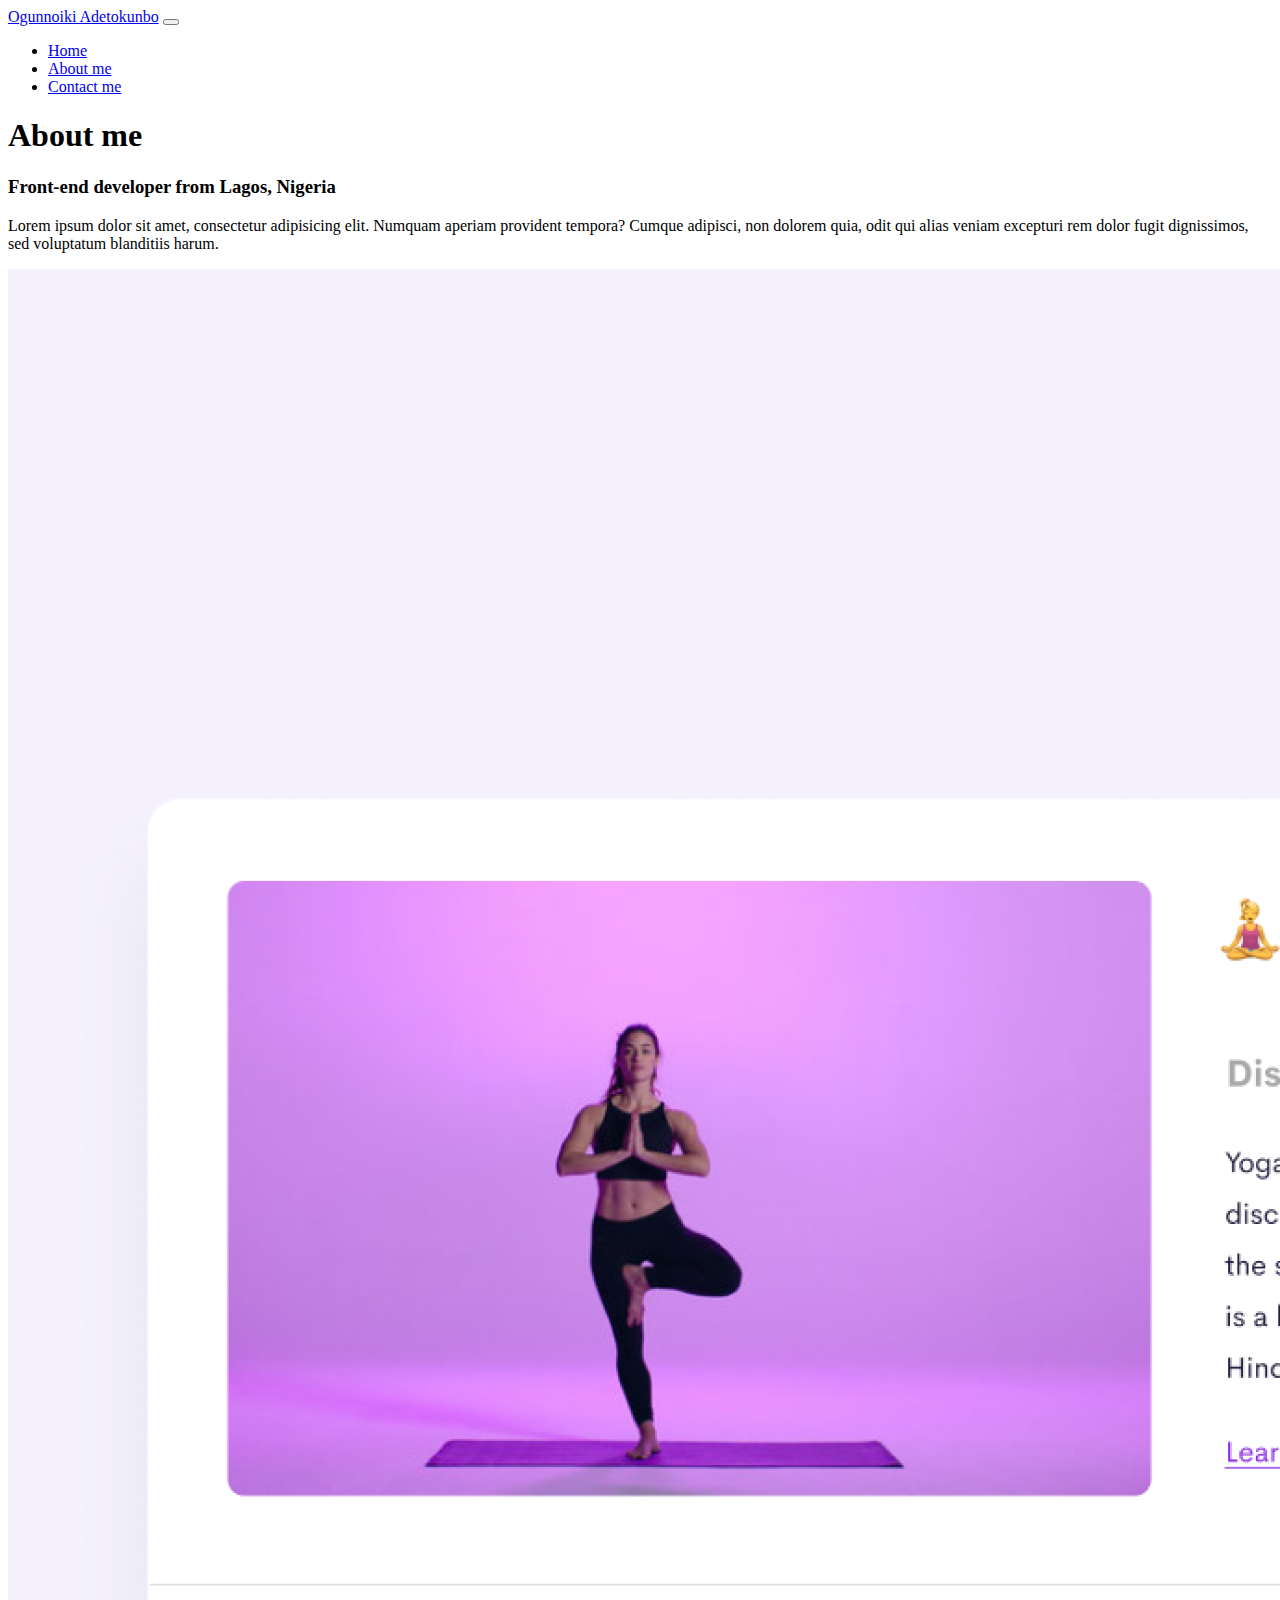
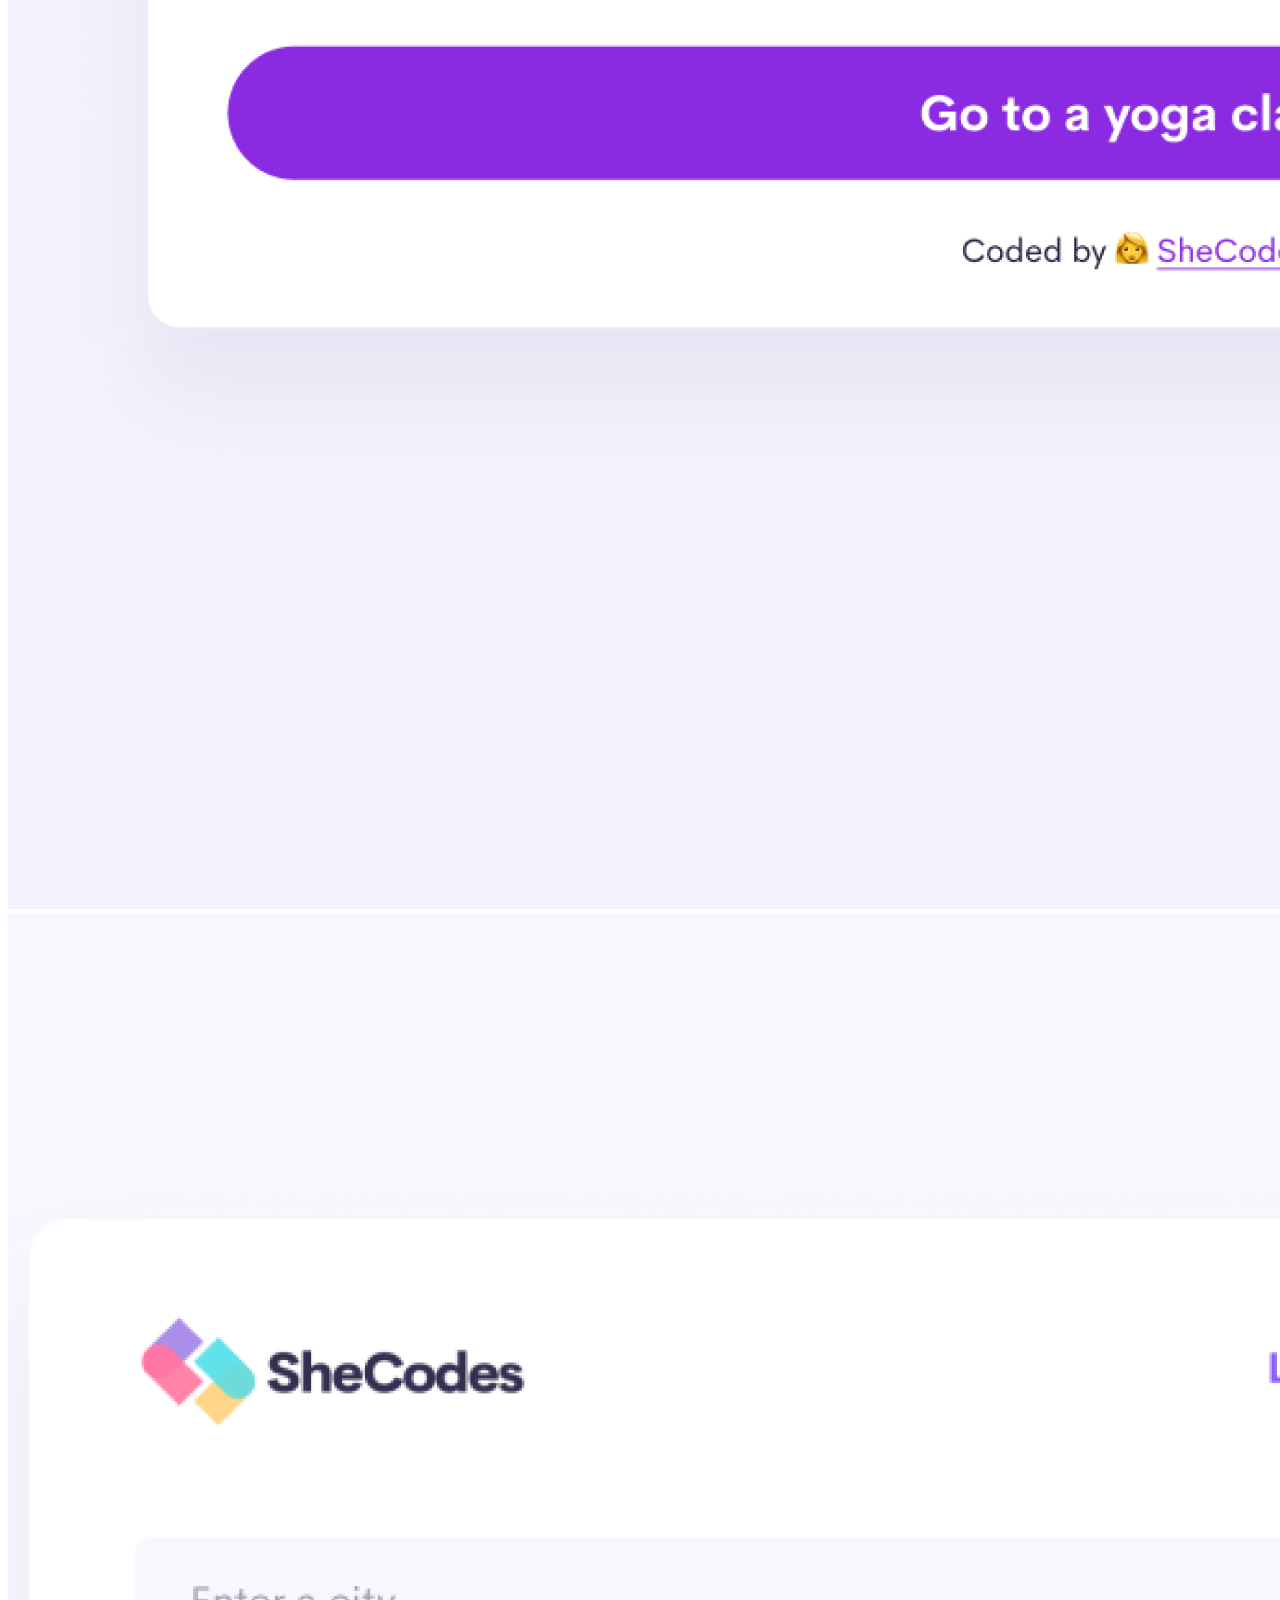
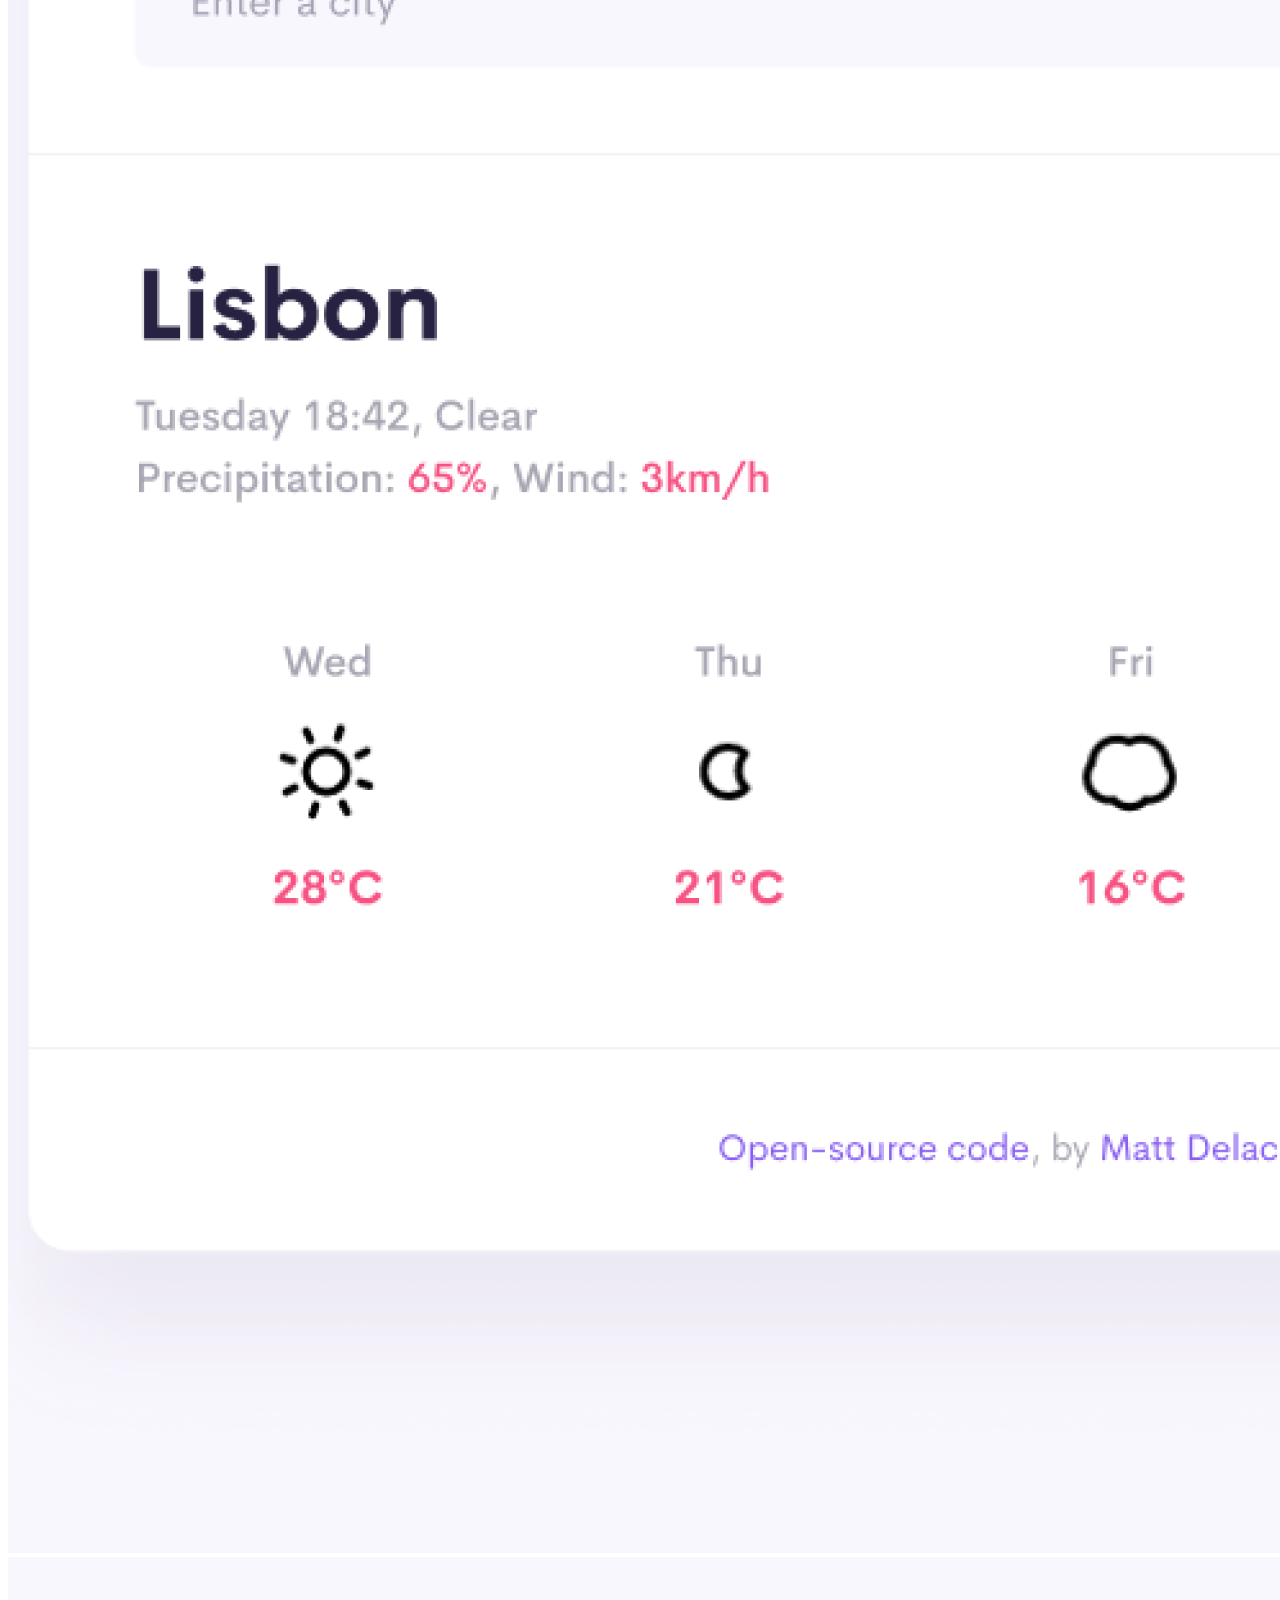
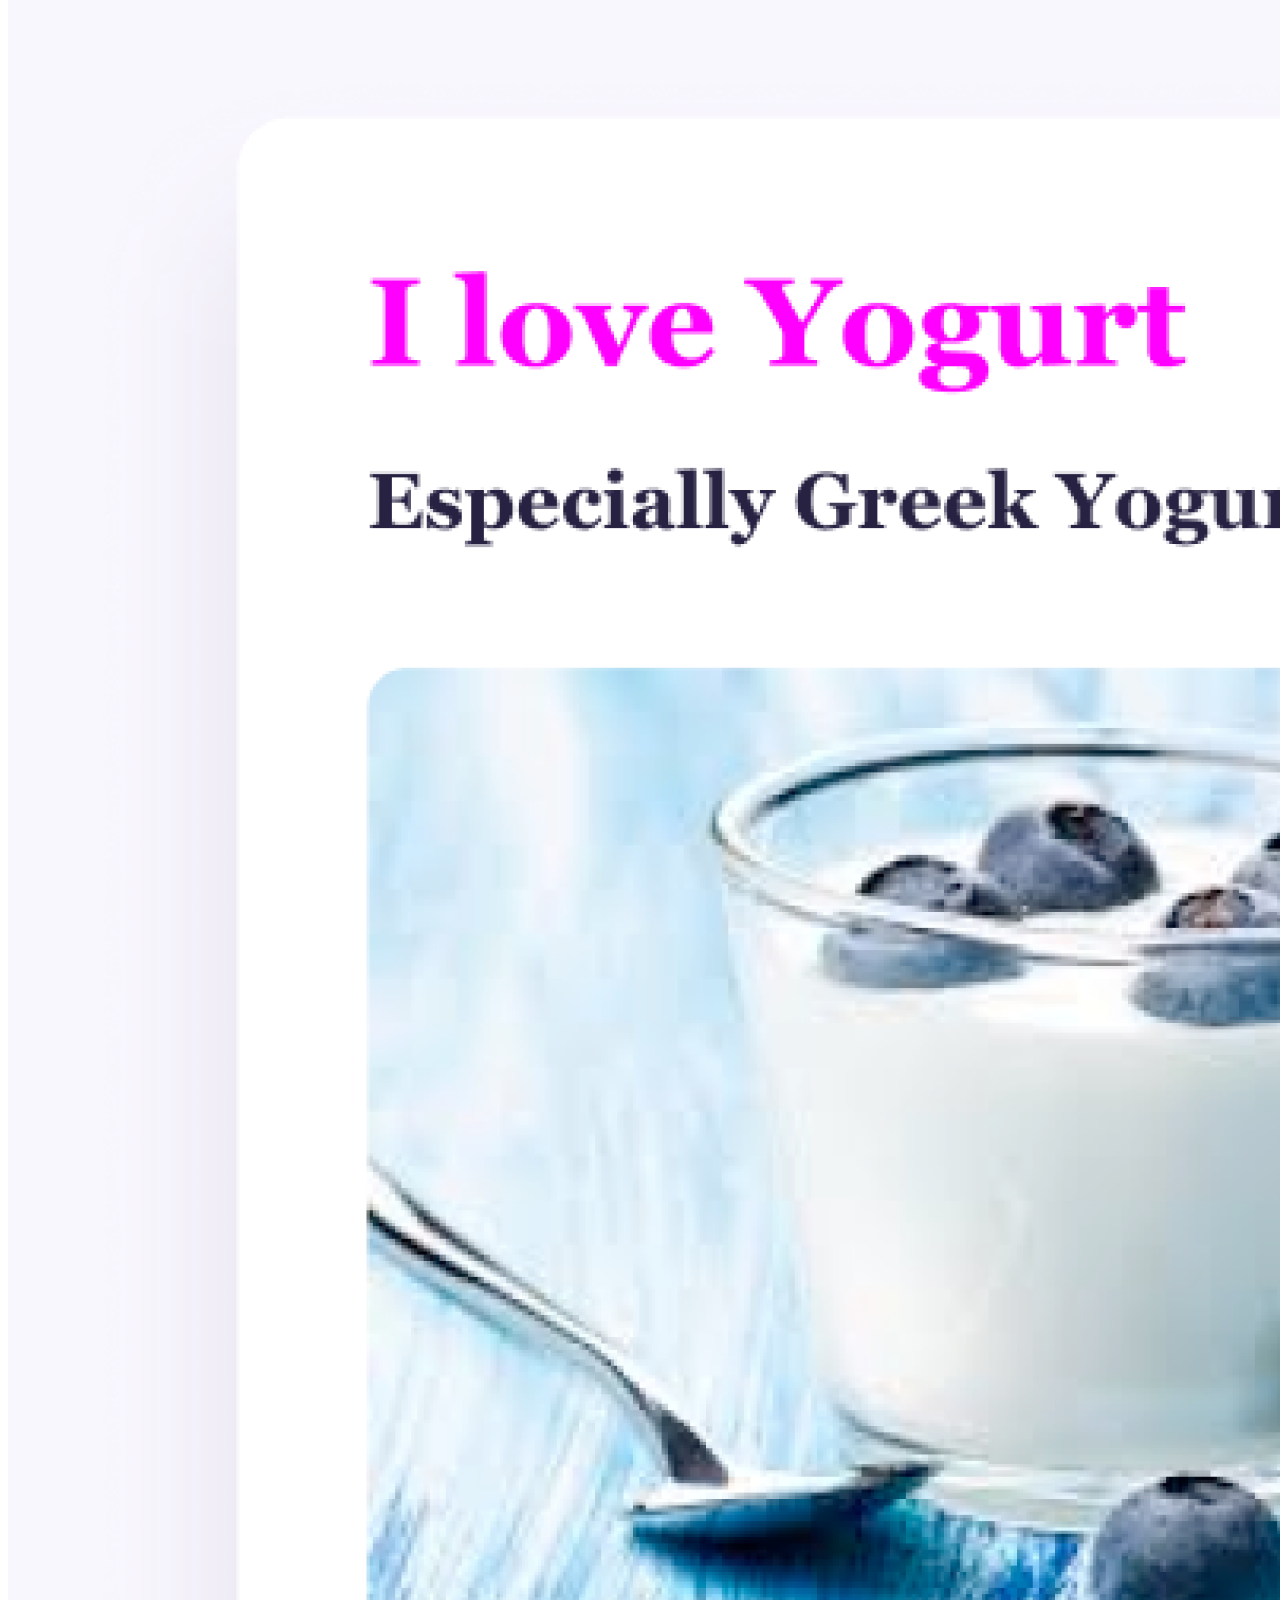
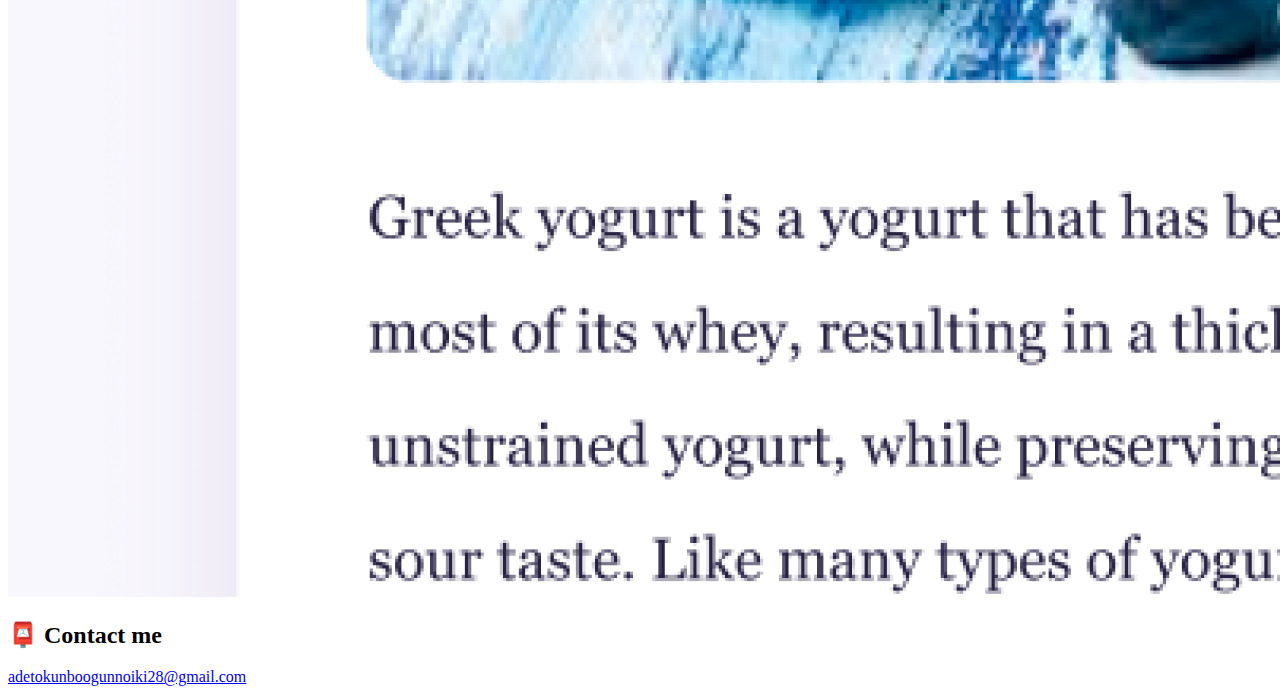
==== about.html @ 50e6f7d1 "added the about page,css file and image folder" ====
<!DOCTYPE html>
<html lang="en">
  <head>
    <meta charset="UTF-8" />
    <meta http-equiv="X-UA-Compatible" content="IE=edge" />
    <meta name="viewport" content="width=device-width, initial-scale=1.0" />
    <link
      href="https://cdn.jsdelivr.net/npm/bootstrap@5.1.3/dist/css/bootstrap.min.css"
      rel="stylesheet"
      integrity="sha384-1BmE4kWBq78iYhFldvKuhfTAU6auU8tT94WrHftjDbrCEXSU1oBoqyl2QvZ6jIW3"
      crossorigin="anonymous"
    />
    <script
      src="https://cdn.jsdelivr.net/npm/bootstrap@5.1.3/dist/js/bootstrap.bundle.min.js"
      integrity="sha384-ka7Sk0Gln4gmtz2MlQnikT1wXgYsOg+OMhuP+IlRH9sENBO0LRn5q+8nbTov4+1p"
      crossorigin="anonymous"
    ></script>
    <link rel="stylesheet" href="style.css" />
    <title>About Tokunbo</title>
  </head>
  <body>
    <nav class="navbar fixed-top navbar-expand-lg navbar-light bg-light">
      <div class="container-fluid">
        <a class="navbar-brand" href="#">Ogunnoiki Adetokunbo</a>
        <button
          class="navbar-toggler"
          type="button"
          data-bs-toggle="collapse"
          data-bs-target="#navbarNav"
          aria-controls="navbarNav"
          aria-expanded="false"
          aria-label="Toggle navigation"
        >
          <span class="navbar-toggler-icon"></span>
        </button>
        <div class="collapse navbar-collapse" id="navbarNav">
          <ul class="navbar-nav">
            <li class="nav-item">
              <a class="nav-link" aria-current="page" href="index.html">Home</a>
            </li>
            <li class="nav-item">
              <a class="nav-link active" href="about.html">About me</a>
            </li>
            <li class="nav-item">
              <a class="nav-link" href="about.html#contact">Contact me</a>
            </li>
          </ul>
        </div>
      </div>
    </nav>
    <h1>About me</h1>
    <h3>Front-end developer from Lagos, Nigeria</h3>
    <div class="about-paragraphs text--center">
      <p>
        Lorem ipsum dolor sit amet, consectetur adipisicing elit. Numquam
        aperiam provident tempora? Cumque adipisci, non dolorem quia, odit qui
        alias veniam excepturi rem dolor fugit dignissimos, sed voluptatum
        blanditiis harum.
      </p>
    </div>
    <div class="container">
      <div class="row">
        <div class="col-sm-4">
          <img
            src="images/yoga.png"
            alt="yoga"
            class="img-fluid shadow p-3 rounded"
          />
        </div>
        <div class="col-sm-4">
          <img
            src="images/weather.png"
            alt="weather"
            class="img-fluid shadow p-3 rounded"
          />
        </div>
        <div class="col-sm-4">
          <img
            src="images/yogurt.png"
            alt="yogurt"
            class="img-fluid shadow p-3 rounded"
          />
        </div>
      </div>
    </div>
    <div id="contact">
      <h2 class="mt-5">📮 Contact me</h2>
      <a href="mailto:adetokunboogunnoiki28@gmail.com" class="email-link"
        >adetokunboogunnoiki28@gmail.com</a
      >
    </div>
  </body>
</html>
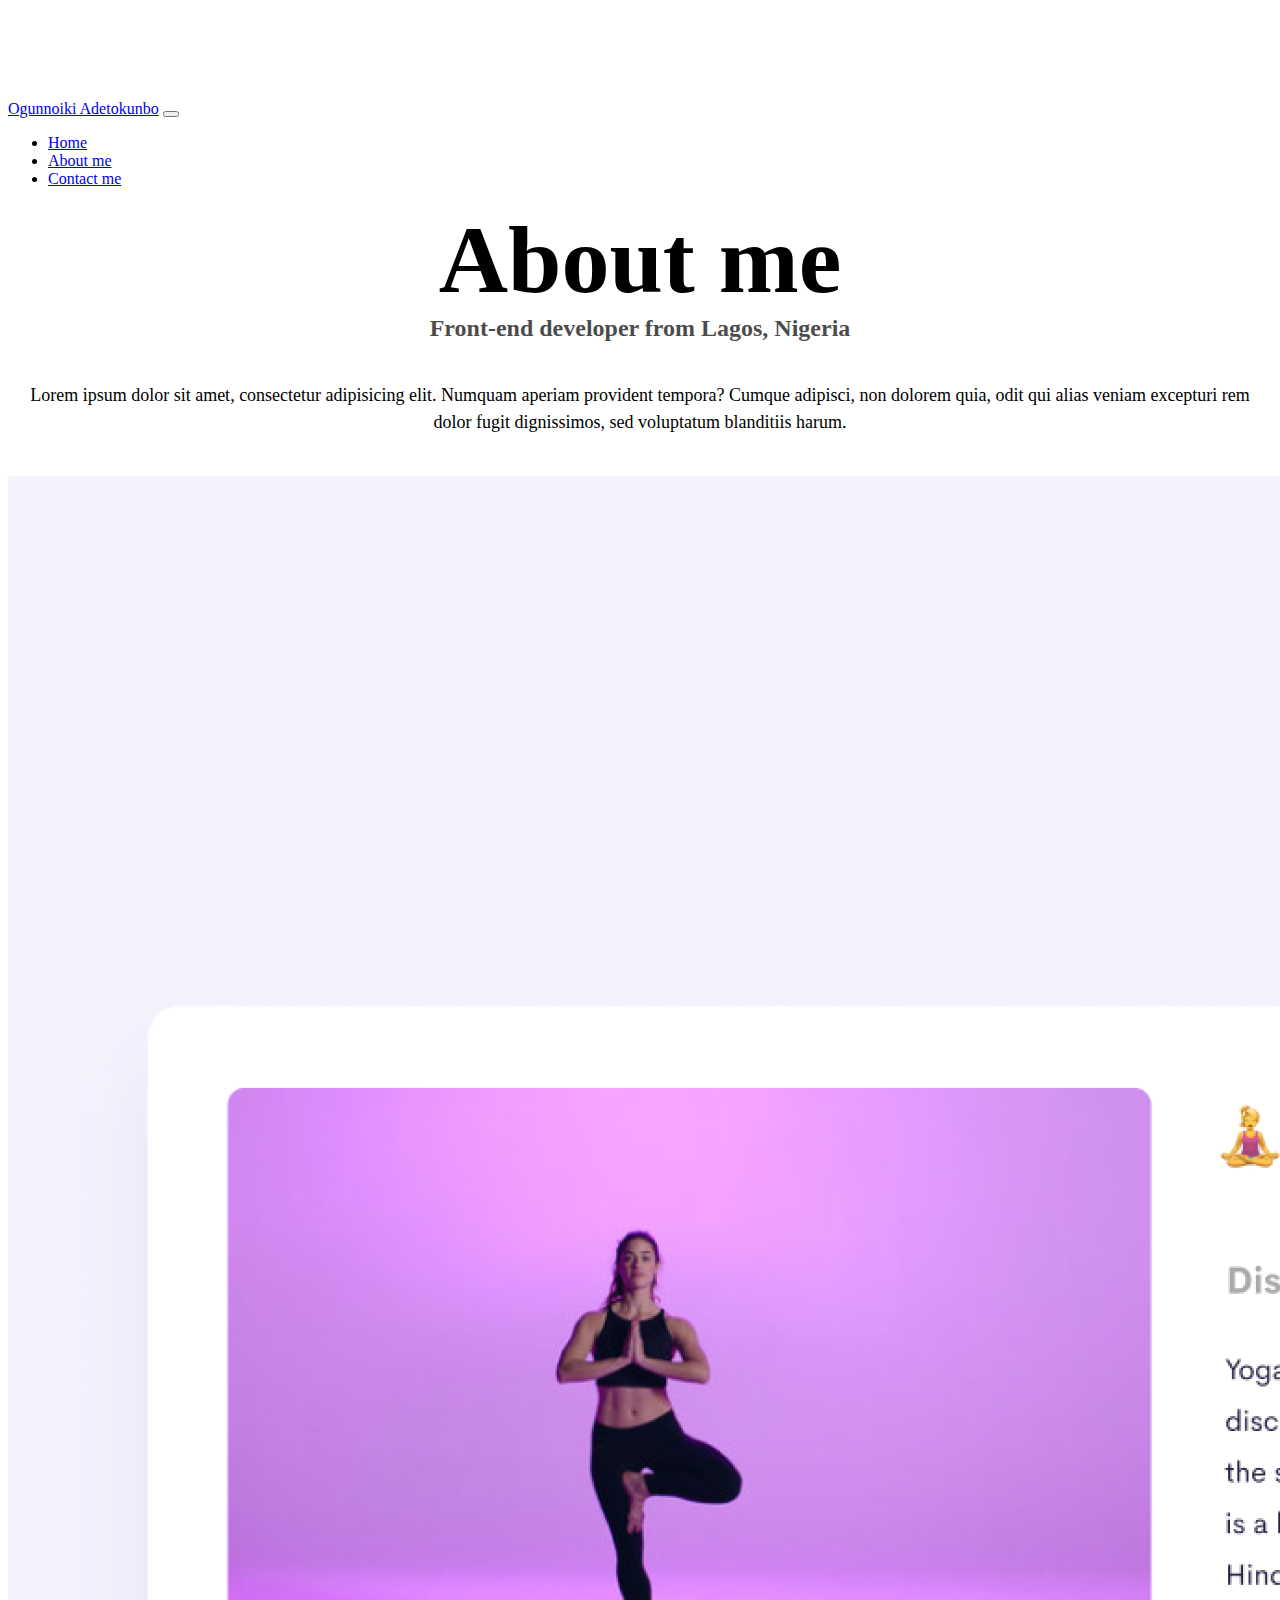
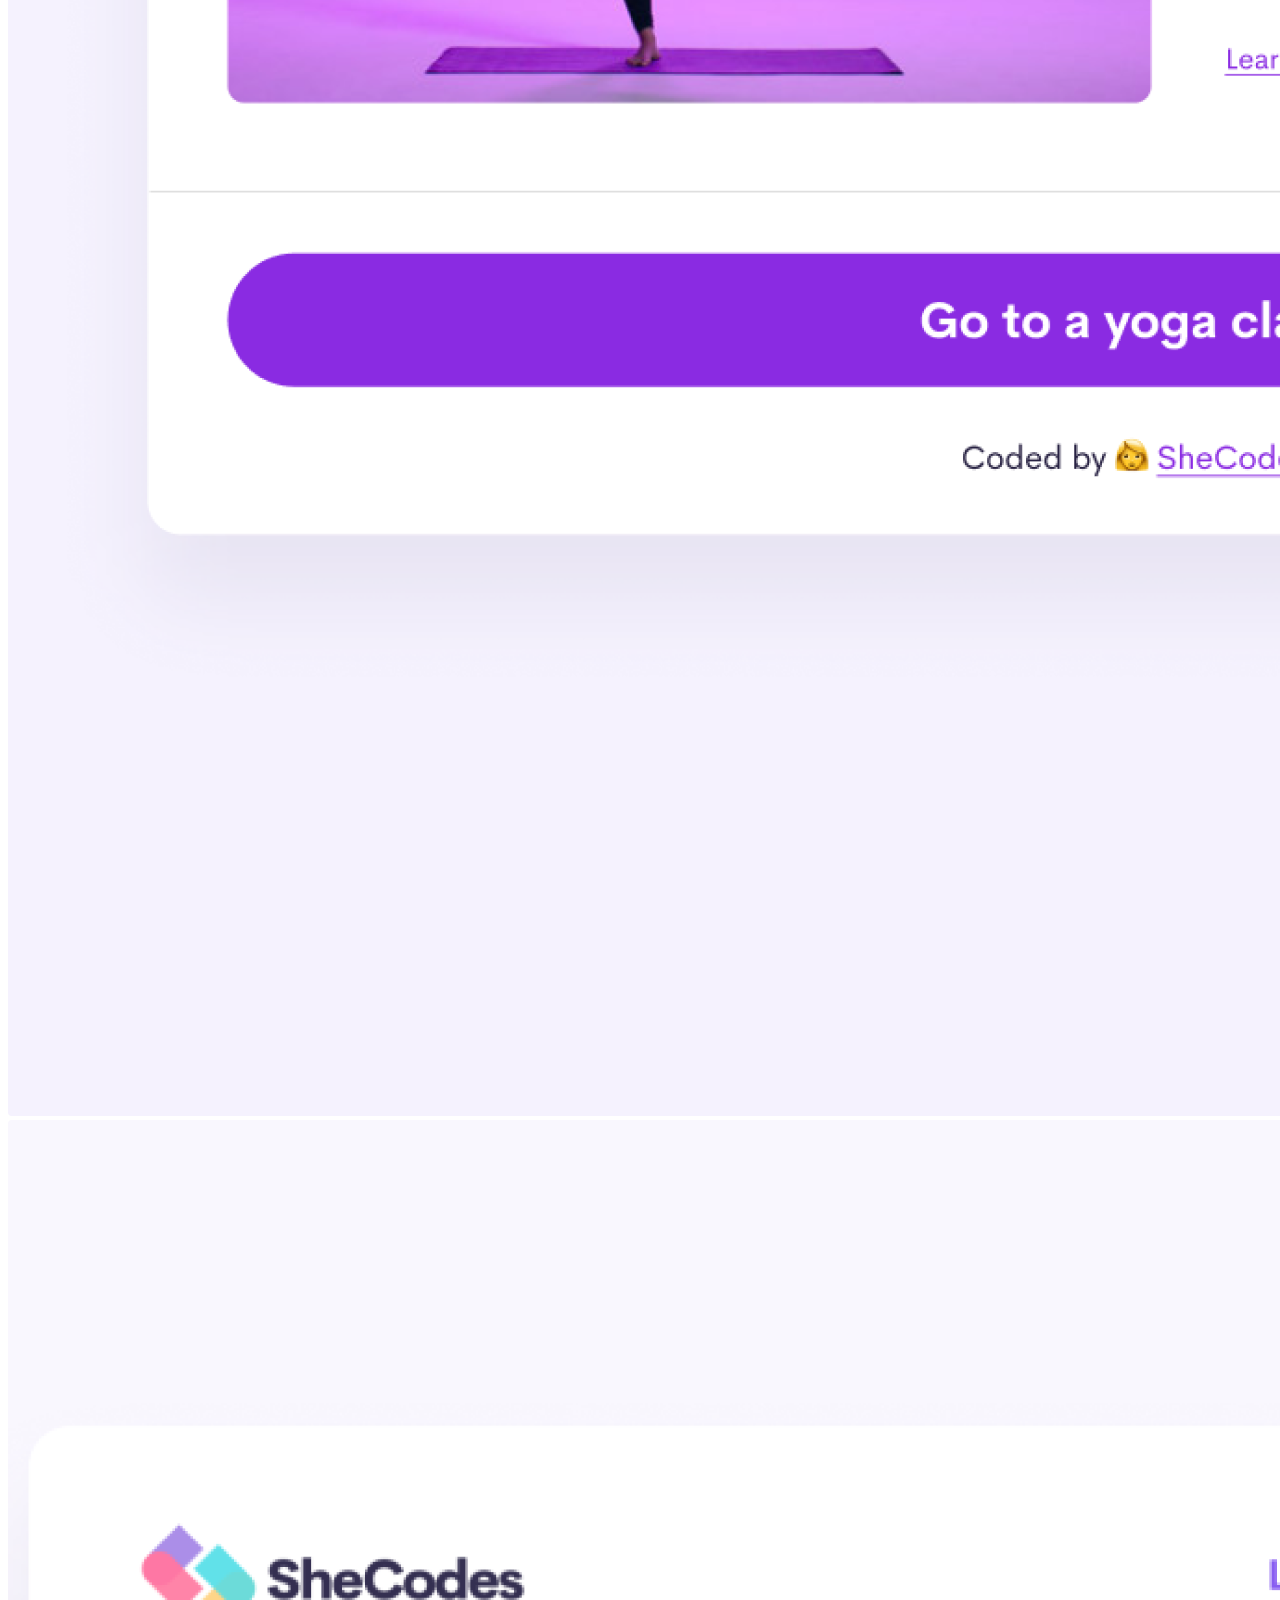
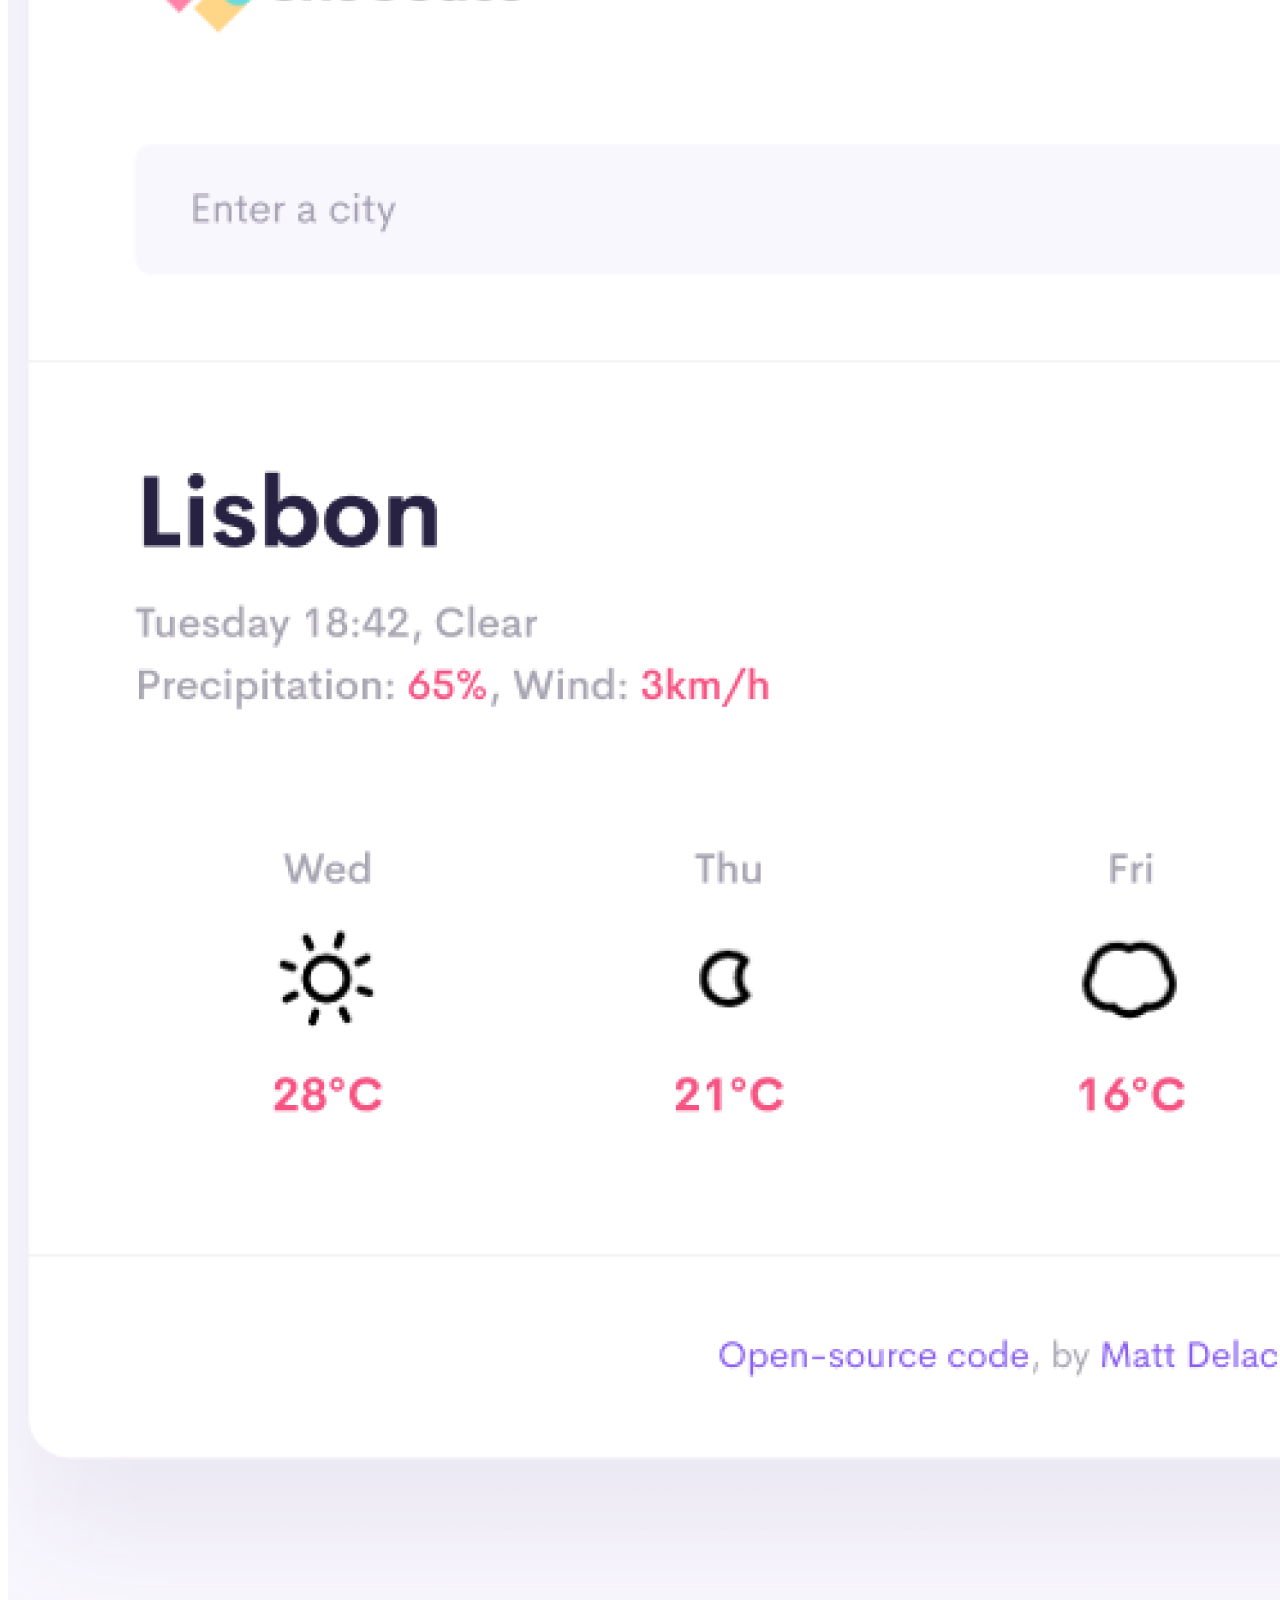
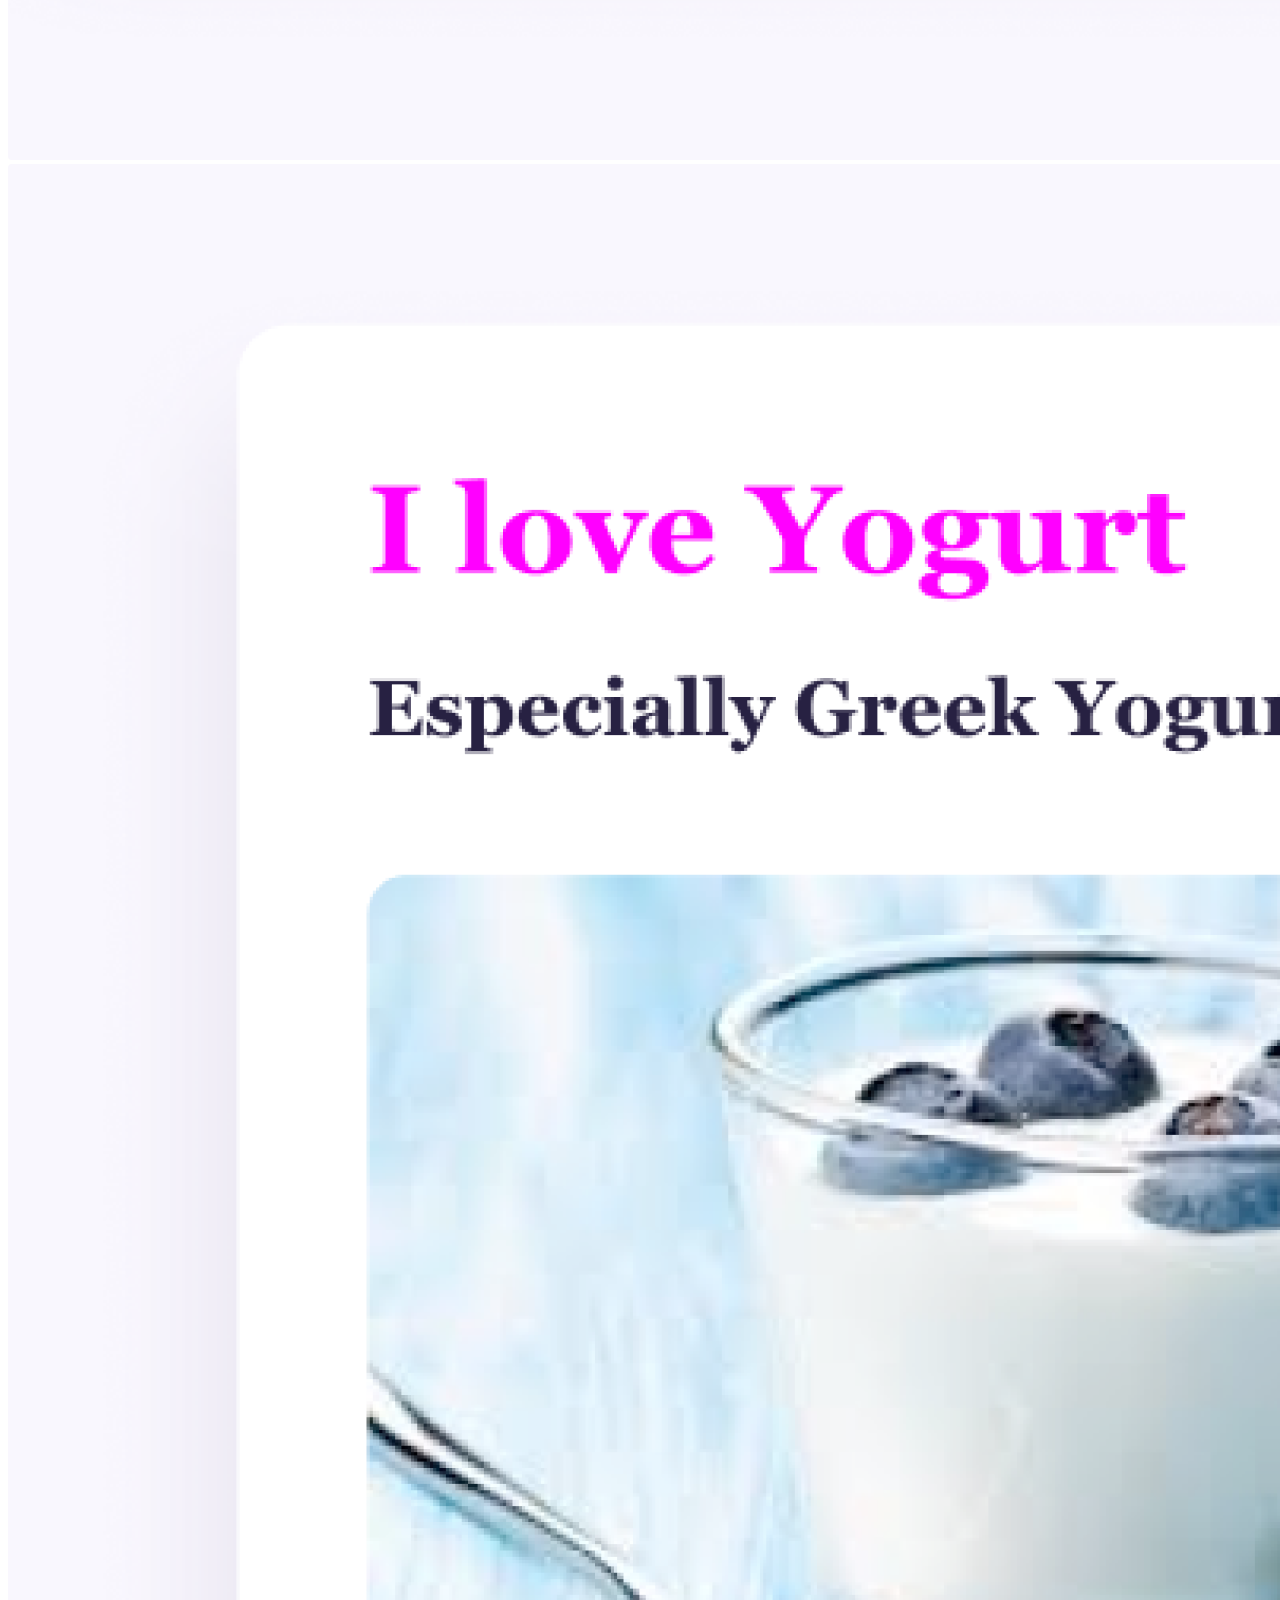
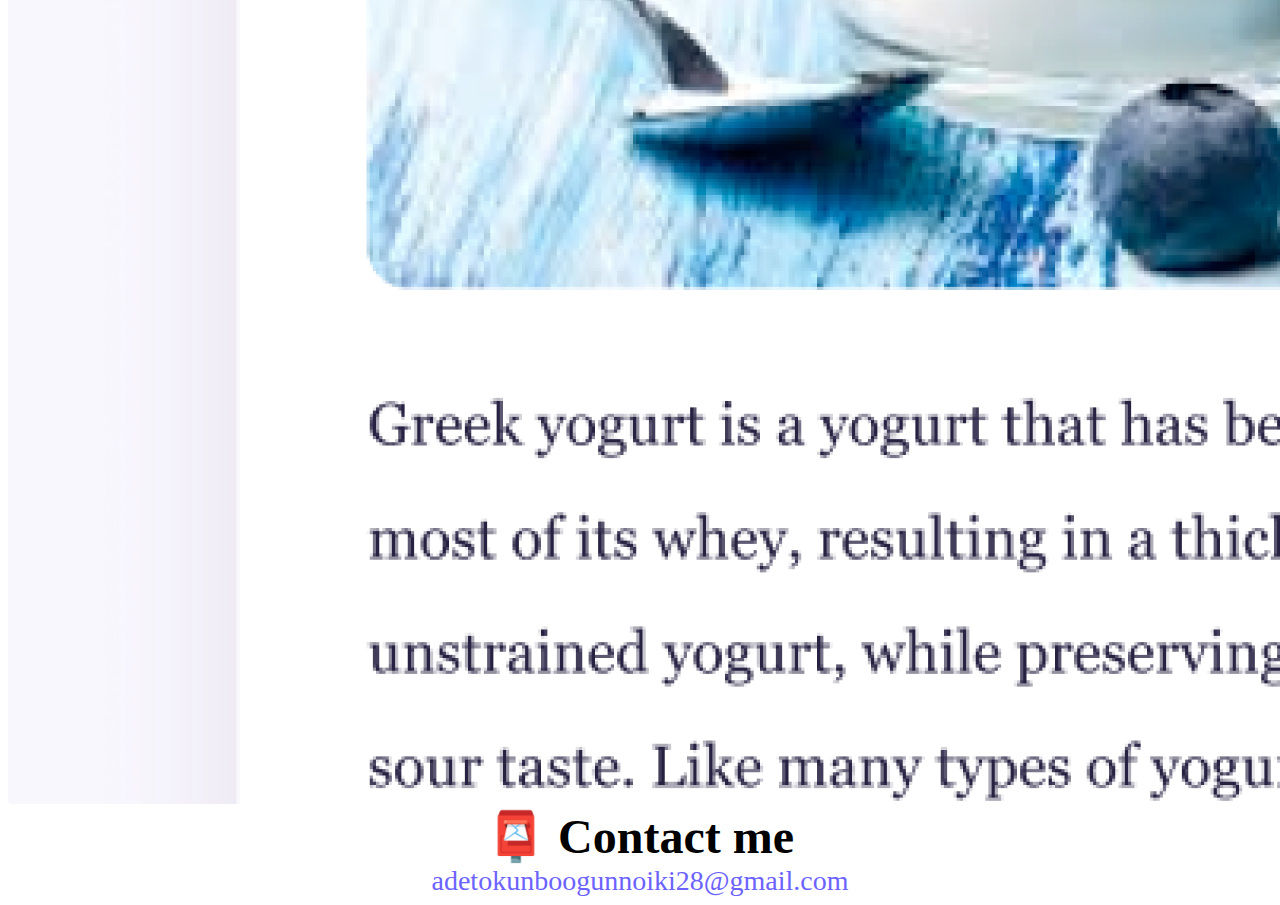
==== commit 334be31e: "Made the web page SEO friendly" ====
--- a/about.html
+++ b/about.html
@@ -16,7 +16,7 @@
       crossorigin="anonymous"
     ></script>
     <link rel="stylesheet" href="style.css" />
-    <title>About Tokunbo</title>
+    <title>About me Ogunnoiki-Adetokunbo</title>
   </head>
   <body>
     <nav class="navbar fixed-top navbar-expand-lg navbar-light bg-light">
--- a/style.css
+++ b/style.css
@@ -0,0 +1,102 @@
+:root {
+  --primary-color: #6c63ff;
+  --secondary-color: #f5f2fe;
+  --box-shadow: 0 5px 10px rgba(0, 0, 0, 0.3);
+}
+body {
+  margin-top: 100px;
+}
+h1,
+h2,
+h3 {
+  text-align: center;
+  margin: 0;
+}
+
+h1 {
+  font-size: 96px;
+}
+
+h2 {
+  font-size: 48px;
+}
+
+h3 {
+  font-size: 24px;
+  opacity: 0.7;
+}
+
+p {
+  font-size: 18px;
+  line-height: 1.5;
+  text-align: center;
+}
+
+.navigation-links {
+  display: flex;
+  margin-top: 40px;
+  justify-content: center;
+}
+
+.navigation-links a {
+  margin: 20px;
+  border-radius: 4px;
+  padding: 20px 15px;
+  text-decoration: none;
+  text-transform: capitalize;
+}
+
+.contact-link {
+  background: var(--primary-color);
+  box-shadow: var(--box-shadow);
+  color: white;
+}
+
+.about-link {
+  color: var(--primary-color);
+  border: 1px solid var(--primary-color);
+}
+
+.homepage-link {
+  color: var(--primary-color);
+  text-align: center;
+  display: block;
+}
+
+.about-paragraphs {
+  display: flex;
+  margin: 30px 0;
+}
+
+.about-paragraphs p {
+  margin: 10px;
+}
+
+.email-link {
+  display: flex;
+  justify-content: center;
+  color: var(--primary-color);
+  font-size: 28px;
+  text-decoration: none;
+}
+
+.email-link:hover {
+  text-decoration: underline;
+}
+.row {
+  display: flex;
+  flex-wrap: wrap;
+}
+.rounded {
+  border-radius: 0.25rem;
+}
+@media (max-width:576px) {
+  .button{
+    display: block;
+    margin: 0 20px;
+    text-align: center;
+  }
+  h1{
+    font-size: 50px;
+  }
+}
